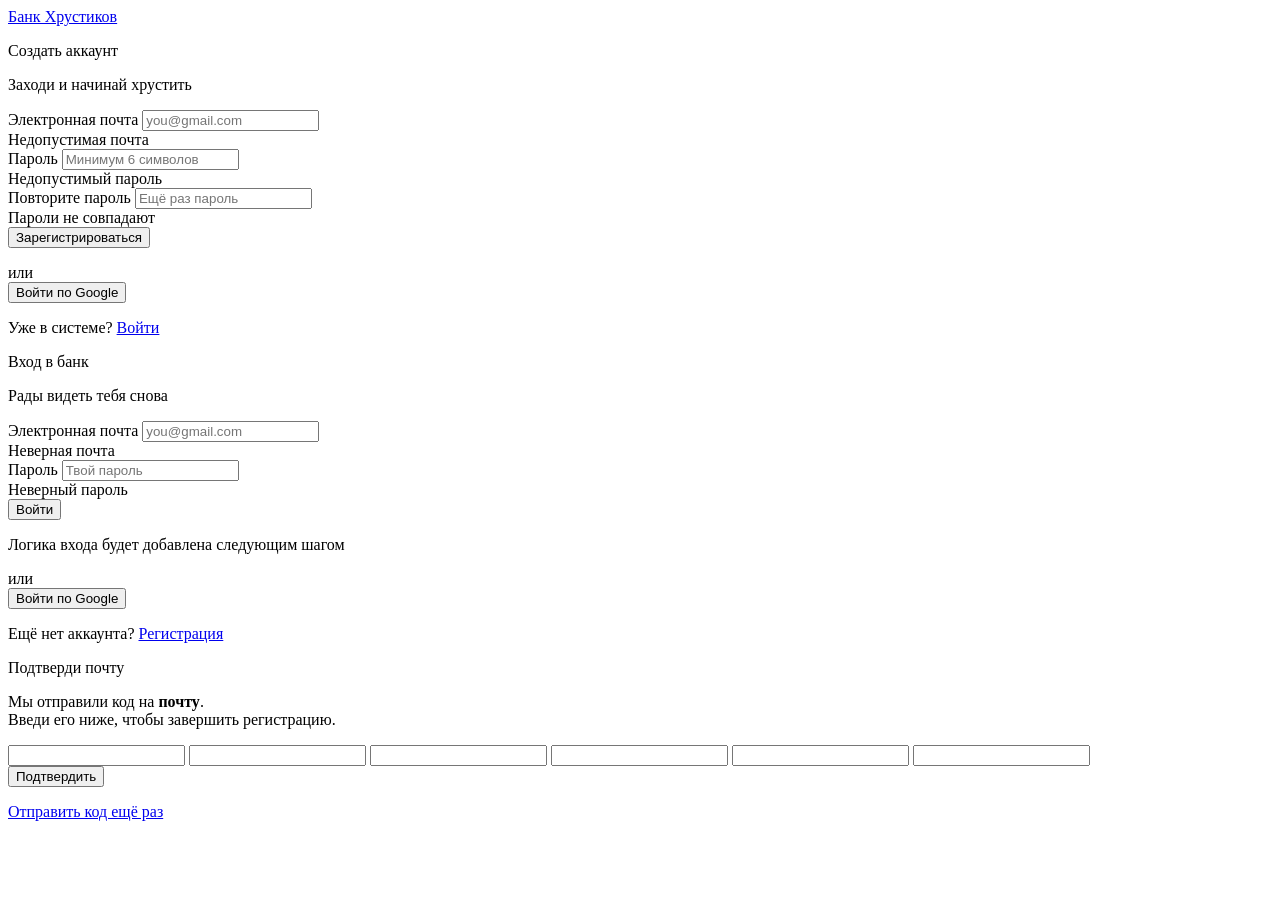
==== index.html @ e6266e3e "Create index.html" ====
<!DOCTYPE html>
<html lang="ru">
<head>
<meta charset="UTF-8" />
<meta name="viewport" content="width=device-width, initial-scale=1.0, viewport-fit=cover" />
<title>Банк Хрустиков — вход</title>
<meta name="theme-color" content="#ff901b" />
<link rel="manifest" href="manifest.json" />
<link rel="icon" href="images/icon-192.png" />
<link rel="apple-touch-icon" href="images/icon-192.png" />
<link rel="stylesheet" href="css/style.css" />
</head>
<body>

<div class="auth-shell">

  <header class="topbar auth-topbar">
    <a class="topbar__logo" href="welcome.html">Банк Хрустиков</a>
    <div></div>
  </header>

  <div class="auth-wrap">
    <div class="auth-card">

      <!-- ===================== ЭКРАН РЕГИСТРАЦИИ ===================== -->
      <div class="screen" id="screen-register">
        <p class="auth-card__title">Создать аккаунт</p>
        <p class="auth-card__subtitle">Заходи и начинай хрустить</p>

        <form id="registerForm" novalidate>

          <div class="field" id="f-email">
            <label for="reg-email">Электронная почта</label>
            <input type="email" id="reg-email" autocomplete="email" placeholder="you@gmail.com" />
            <div class="field__error" id="err-email">Недопустимая почта</div>
          </div>

          <div class="field" id="f-password">
            <label for="reg-password">Пароль</label>
            <input type="password" id="reg-password" autocomplete="new-password" placeholder="Минимум 6 символов" />
            <div class="strength">
              <div class="strength-track"><div class="strength-bar" id="strength-bar"></div></div>
              <div class="strength-label" id="strength-label"></div>
            </div>
            <div class="field__error" id="err-password">Недопустимый пароль</div>
          </div>

          <div class="field" id="f-password2">
            <label for="reg-password2">Повторите пароль</label>
            <input type="password" id="reg-password2" autocomplete="new-password" placeholder="Ещё раз пароль" />
            <div class="field__error" id="err-password2">Пароли не совпадают</div>
          </div>

          <button type="submit" class="btn btn-blue btn--block" id="registerSubmit">Зарегистрироваться</button>

          <p class="form-note" id="registerNote"></p>
        </form>

        <div class="divider">или</div>

        <button class="btn-google" id="googleBtn">
          <img src="images/google.png" alt="" onerror="this.style.display='none'">
          Войти по Google
        </button>

        <p class="switch-line">Уже в системе? <a href="#" class="link-blue" id="toLogin">Войти</a></p>
      </div>

      <!-- ===================== ЭКРАН ВХОДА ===================== -->
      <div class="screen" id="screen-login">
        <p class="auth-card__title">Вход в банк</p>
        <p class="auth-card__subtitle">Рады видеть тебя снова</p>

        <form id="loginForm" novalidate>
          <div class="field" id="fl-email">
            <label for="login-email">Электронная почта</label>
            <input type="email" id="login-email" autocomplete="email" placeholder="you@gmail.com" />
            <div class="field__error" id="errl-email">Неверная почта</div>
          </div>

          <div class="field" id="fl-password">
            <label for="login-password">Пароль</label>
            <input type="password" id="login-password" autocomplete="current-password" placeholder="Твой пароль" />
            <div class="field__error" id="errl-password">Неверный пароль</div>
          </div>

          <button type="submit" class="btn btn-blue btn--block">Войти</button>
          <p class="form-note" id="loginNote">Логика входа будет добавлена следующим шагом</p>
        </form>

        <div class="divider">или</div>

        <button class="btn-google" id="googleBtnLogin">
          <img src="images/google.png" alt="" onerror="this.style.display='none'">
          Войти по Google
        </button>

        <p class="switch-line">Ещё нет аккаунта? <a href="#" class="link-blue" id="toRegister">Регистрация</a></p>
      </div>

      <!-- ===================== ЭКРАН ПОДТВЕРЖДЕНИЯ ПОЧТЫ ===================== -->
      <div class="screen" id="screen-otp">
        <p class="auth-card__title">Подтверди почту</p>
        <p class="otp-note">Мы отправили код на <b id="otpEmail">почту</b>.<br>Введи его ниже, чтобы завершить регистрацию.</p>

        <div class="otp-boxes" id="otpBoxes">
          <input maxlength="1" inputmode="numeric" pattern="[0-9]*" />
          <input maxlength="1" inputmode="numeric" pattern="[0-9]*" />
          <input maxlength="1" inputmode="numeric" pattern="[0-9]*" />
          <input maxlength="1" inputmode="numeric" pattern="[0-9]*" />
          <input maxlength="1" inputmode="numeric" pattern="[0-9]*" />
          <input maxlength="1" inputmode="numeric" pattern="[0-9]*" />
        </div>

        <button class="btn btn-blue btn--block" id="otpSubmit">Подтвердить</button>
        <p class="form-note" id="otpNote"></p>
        <p class="switch-line"><a href="#" class="link-blue" id="otpResend">Отправить код ещё раз</a></p>
      </div>

    </div>
  </div>
</div>

<script src="https://cdn.jsdelivr.net/npm/@supabase/supabase-js@2"></script>
<script src="js/config.js"></script>
<script src="js/auth.js"></script>
</body>
</html>
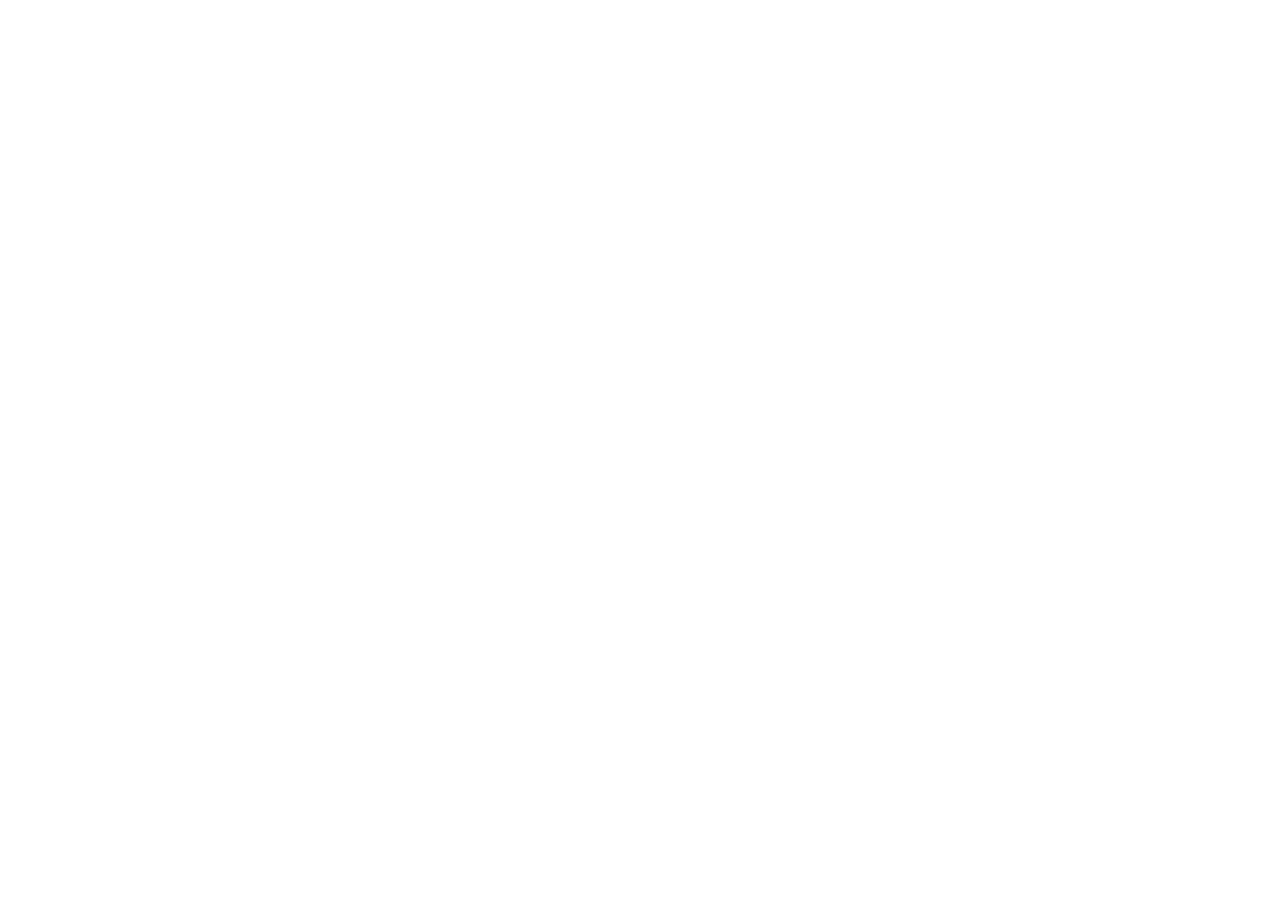
==== commit 088c3a9a: "Update index.html" ====
--- a/index.html
+++ b/index.html
@@ -5,124 +5,8 @@
 <meta name="viewport" content="width=device-width, initial-scale=1.0, viewport-fit=cover" />
 <title>Банк Хрустиков — вход</title>
 <meta name="theme-color" content="#ff901b" />
-<link rel="manifest" href="manifest.json" />
-<link rel="icon" href="images/icon-192.png" />
-<link rel="apple-touch-icon" href="images/icon-192.png" />
-<link rel="stylesheet" href="css/style.css" />
 </head>
 <body>
-
-<div class="auth-shell">
-
-  <header class="topbar auth-topbar">
-    <a class="topbar__logo" href="welcome.html">Банк Хрустиков</a>
-    <div></div>
-  </header>
-
-  <div class="auth-wrap">
-    <div class="auth-card">
-
-      <!-- ===================== ЭКРАН РЕГИСТРАЦИИ ===================== -->
-      <div class="screen" id="screen-register">
-        <p class="auth-card__title">Создать аккаунт</p>
-        <p class="auth-card__subtitle">Заходи и начинай хрустить</p>
-
-        <form id="registerForm" novalidate>
-
-          <div class="field" id="f-email">
-            <label for="reg-email">Электронная почта</label>
-            <input type="email" id="reg-email" autocomplete="email" placeholder="you@gmail.com" />
-            <div class="field__error" id="err-email">Недопустимая почта</div>
-          </div>
-
-          <div class="field" id="f-password">
-            <label for="reg-password">Пароль</label>
-            <input type="password" id="reg-password" autocomplete="new-password" placeholder="Минимум 6 символов" />
-            <div class="strength">
-              <div class="strength-track"><div class="strength-bar" id="strength-bar"></div></div>
-              <div class="strength-label" id="strength-label"></div>
-            </div>
-            <div class="field__error" id="err-password">Недопустимый пароль</div>
-          </div>
-
-          <div class="field" id="f-password2">
-            <label for="reg-password2">Повторите пароль</label>
-            <input type="password" id="reg-password2" autocomplete="new-password" placeholder="Ещё раз пароль" />
-            <div class="field__error" id="err-password2">Пароли не совпадают</div>
-          </div>
-
-          <button type="submit" class="btn btn-blue btn--block" id="registerSubmit">Зарегистрироваться</button>
-
-          <p class="form-note" id="registerNote"></p>
-        </form>
-
-        <div class="divider">или</div>
-
-        <button class="btn-google" id="googleBtn">
-          <img src="images/google.png" alt="" onerror="this.style.display='none'">
-          Войти по Google
-        </button>
-
-        <p class="switch-line">Уже в системе? <a href="#" class="link-blue" id="toLogin">Войти</a></p>
-      </div>
-
-      <!-- ===================== ЭКРАН ВХОДА ===================== -->
-      <div class="screen" id="screen-login">
-        <p class="auth-card__title">Вход в банк</p>
-        <p class="auth-card__subtitle">Рады видеть тебя снова</p>
-
-        <form id="loginForm" novalidate>
-          <div class="field" id="fl-email">
-            <label for="login-email">Электронная почта</label>
-            <input type="email" id="login-email" autocomplete="email" placeholder="you@gmail.com" />
-            <div class="field__error" id="errl-email">Неверная почта</div>
-          </div>
-
-          <div class="field" id="fl-password">
-            <label for="login-password">Пароль</label>
-            <input type="password" id="login-password" autocomplete="current-password" placeholder="Твой пароль" />
-            <div class="field__error" id="errl-password">Неверный пароль</div>
-          </div>
-
-          <button type="submit" class="btn btn-blue btn--block">Войти</button>
-          <p class="form-note" id="loginNote">Логика входа будет добавлена следующим шагом</p>
-        </form>
-
-        <div class="divider">или</div>
-
-        <button class="btn-google" id="googleBtnLogin">
-          <img src="images/google.png" alt="" onerror="this.style.display='none'">
-          Войти по Google
-        </button>
-
-        <p class="switch-line">Ещё нет аккаунта? <a href="#" class="link-blue" id="toRegister">Регистрация</a></p>
-      </div>
-
-      <!-- ===================== ЭКРАН ПОДТВЕРЖДЕНИЯ ПОЧТЫ ===================== -->
-      <div class="screen" id="screen-otp">
-        <p class="auth-card__title">Подтверди почту</p>
-        <p class="otp-note">Мы отправили код на <b id="otpEmail">почту</b>.<br>Введи его ниже, чтобы завершить регистрацию.</p>
-
-        <div class="otp-boxes" id="otpBoxes">
-          <input maxlength="1" inputmode="numeric" pattern="[0-9]*" />
-          <input maxlength="1" inputmode="numeric" pattern="[0-9]*" />
-          <input maxlength="1" inputmode="numeric" pattern="[0-9]*" />
-          <input maxlength="1" inputmode="numeric" pattern="[0-9]*" />
-          <input maxlength="1" inputmode="numeric" pattern="[0-9]*" />
-          <input maxlength="1" inputmode="numeric" pattern="[0-9]*" />
-        </div>
-
-        <button class="btn btn-blue btn--block" id="otpSubmit">Подтвердить</button>
-        <p class="form-note" id="otpNote"></p>
-        <p class="switch-line"><a href="#" class="link-blue" id="otpResend">Отправить код ещё раз</a></p>
-      </div>
-
-    </div>
-  </div>
-</div>
-
-<script src="https://cdn.jsdelivr.net/npm/@supabase/supabase-js@2"></script>
-<script src="js/config.js"></script>
-<script src="js/auth.js"></script>
+  <iframe src="https://store.steampowered.com/widget/4739040/" frameborder="0" width="646" height="190"></iframe>
 </body>
 </html>
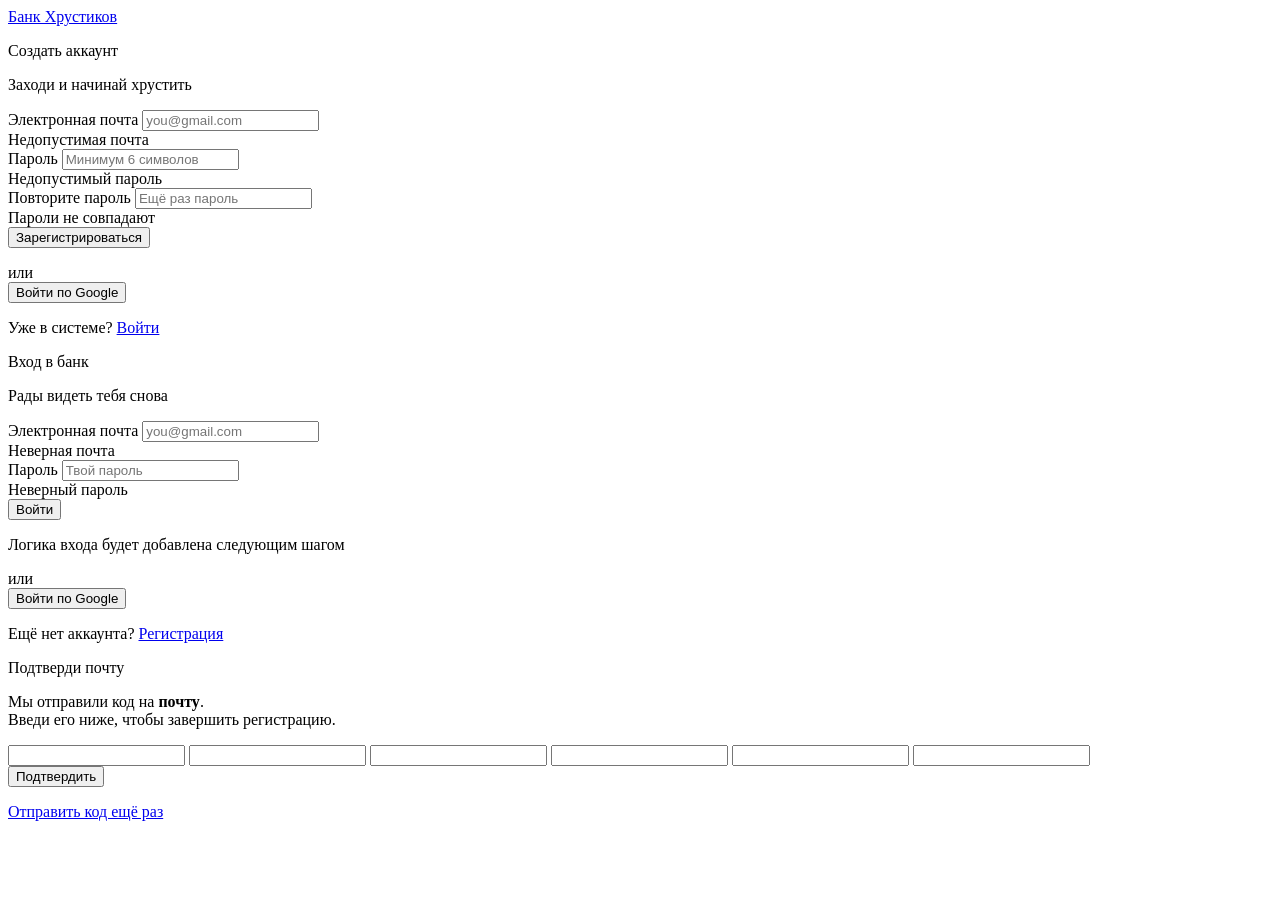
==== commit f0e978dc: "Update index.html" ====
--- a/index.html
+++ b/index.html
@@ -5,8 +5,124 @@
 <meta name="viewport" content="width=device-width, initial-scale=1.0, viewport-fit=cover" />
 <title>Банк Хрустиков — вход</title>
 <meta name="theme-color" content="#ff901b" />
+<link rel="manifest" href="manifest.json" />
+<link rel="icon" href="images/icon-192.png" />
+<link rel="apple-touch-icon" href="images/icon-192.png" />
+<link rel="stylesheet" href="css/style.css" />
 </head>
 <body>
-  <iframe src="https://store.steampowered.com/widget/4739040/" frameborder="0" width="646" height="190"></iframe>
+
+<div class="auth-shell">
+
+  <header class="topbar auth-topbar">
+    <a class="topbar__logo" href="welcome.html">Банк Хрустиков</a>
+    <div></div>
+  </header>
+
+  <div class="auth-wrap">
+    <div class="auth-card">
+
+      <!-- ===================== ЭКРАН РЕГИСТРАЦИИ ===================== -->
+      <div class="screen" id="screen-register">
+        <p class="auth-card__title">Создать аккаунт</p>
+        <p class="auth-card__subtitle">Заходи и начинай хрустить</p>
+
+        <form id="registerForm" novalidate>
+
+          <div class="field" id="f-email">
+            <label for="reg-email">Электронная почта</label>
+            <input type="email" id="reg-email" autocomplete="email" placeholder="you@gmail.com" />
+            <div class="field__error" id="err-email">Недопустимая почта</div>
+          </div>
+
+          <div class="field" id="f-password">
+            <label for="reg-password">Пароль</label>
+            <input type="password" id="reg-password" autocomplete="new-password" placeholder="Минимум 6 символов" />
+            <div class="strength">
+              <div class="strength-track"><div class="strength-bar" id="strength-bar"></div></div>
+              <div class="strength-label" id="strength-label"></div>
+            </div>
+            <div class="field__error" id="err-password">Недопустимый пароль</div>
+          </div>
+
+          <div class="field" id="f-password2">
+            <label for="reg-password2">Повторите пароль</label>
+            <input type="password" id="reg-password2" autocomplete="new-password" placeholder="Ещё раз пароль" />
+            <div class="field__error" id="err-password2">Пароли не совпадают</div>
+          </div>
+
+          <button type="submit" class="btn btn-blue btn--block" id="registerSubmit">Зарегистрироваться</button>
+
+          <p class="form-note" id="registerNote"></p>
+        </form>
+
+        <div class="divider">или</div>
+
+        <button class="btn-google" id="googleBtn">
+          <img src="images/google.png" alt="" onerror="this.style.display='none'">
+          Войти по Google
+        </button>
+
+        <p class="switch-line">Уже в системе? <a href="#" class="link-blue" id="toLogin">Войти</a></p>
+      </div>
+
+      <!-- ===================== ЭКРАН ВХОДА ===================== -->
+      <div class="screen" id="screen-login">
+        <p class="auth-card__title">Вход в банк</p>
+        <p class="auth-card__subtitle">Рады видеть тебя снова</p>
+
+        <form id="loginForm" novalidate>
+          <div class="field" id="fl-email">
+            <label for="login-email">Электронная почта</label>
+            <input type="email" id="login-email" autocomplete="email" placeholder="you@gmail.com" />
+            <div class="field__error" id="errl-email">Неверная почта</div>
+          </div>
+
+          <div class="field" id="fl-password">
+            <label for="login-password">Пароль</label>
+            <input type="password" id="login-password" autocomplete="current-password" placeholder="Твой пароль" />
+            <div class="field__error" id="errl-password">Неверный пароль</div>
+          </div>
+
+          <button type="submit" class="btn btn-blue btn--block">Войти</button>
+          <p class="form-note" id="loginNote">Логика входа будет добавлена следующим шагом</p>
+        </form>
+
+        <div class="divider">или</div>
+
+        <button class="btn-google" id="googleBtnLogin">
+          <img src="images/google.png" alt="" onerror="this.style.display='none'">
+          Войти по Google
+        </button>
+
+        <p class="switch-line">Ещё нет аккаунта? <a href="#" class="link-blue" id="toRegister">Регистрация</a></p>
+      </div>
+
+      <!-- ===================== ЭКРАН ПОДТВЕРЖДЕНИЯ ПОЧТЫ ===================== -->
+      <div class="screen" id="screen-otp">
+        <p class="auth-card__title">Подтверди почту</p>
+        <p class="otp-note">Мы отправили код на <b id="otpEmail">почту</b>.<br>Введи его ниже, чтобы завершить регистрацию.</p>
+
+        <div class="otp-boxes" id="otpBoxes">
+          <input maxlength="1" inputmode="numeric" pattern="[0-9]*" />
+          <input maxlength="1" inputmode="numeric" pattern="[0-9]*" />
+          <input maxlength="1" inputmode="numeric" pattern="[0-9]*" />
+          <input maxlength="1" inputmode="numeric" pattern="[0-9]*" />
+          <input maxlength="1" inputmode="numeric" pattern="[0-9]*" />
+          <input maxlength="1" inputmode="numeric" pattern="[0-9]*" />
+        </div>
+
+        <button class="btn btn-blue btn--block" id="otpSubmit">Подтвердить</button>
+        <p class="form-note" id="otpNote"></p>
+        <p class="switch-line"><a href="#" class="link-blue" id="otpResend">Отправить код ещё раз</a></p>
+      </div>
+
+    </div>
+  </div>
+</div>
+
+<script src="https://cdn.jsdelivr.net/npm/@supabase/supabase-js@2"></script>
+<script src="js/config.js"></script>
+<script src="js/auth.js"></script>
 </body>
 </html>
